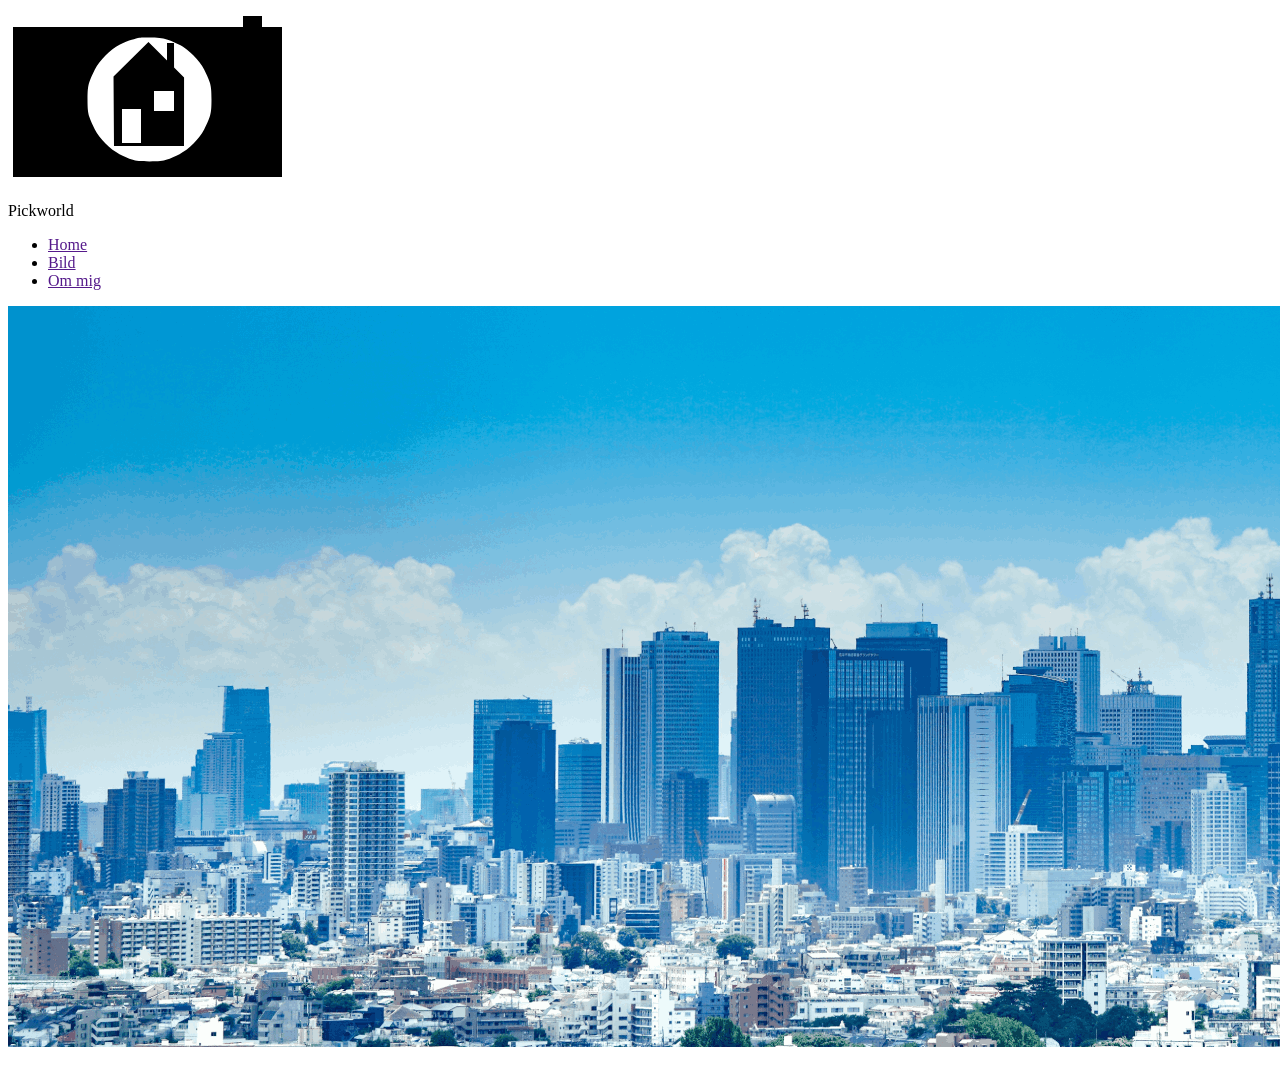
==== index.html @ 5d51e142 "first commit" ====
<!DOCTYPE html>
<html lang="sv">
<head>
    <meta charset="UTF-8">
    <meta name="viewport" content="width=device-width, initial-scale=1.0">
    <title>Document</title>
    <link rel="stylesheet" href="css/style.css">
    <link rel="icon" type="image/png" sizes="32x32" href="Image/favicon.png">
    <link rel="icon" type="image/x-icon" sizes="16x16" href="Image/favicon.ico">
</head>
<body>
    <header>
        <div>
            <a href="index.html"><img src="Image/logo.svg" alt=""></a>
            <p>Pickworld</p>
        </div>
        <nav>
            <ul>
                <li><a href="">Home</a></li>
                <li><a href="">Bild</a></li>
                <li><a href="">Om mig</a></li>
            </ul>
        </nav>
    </header>
    <body>
        <section>
            <img src="Image/header.png" alt="">
            <p></p>
        </section>
        <section>
            <article> </article>
        </section>
    </body>
    <footer>

    </footer>
</body>
</html>
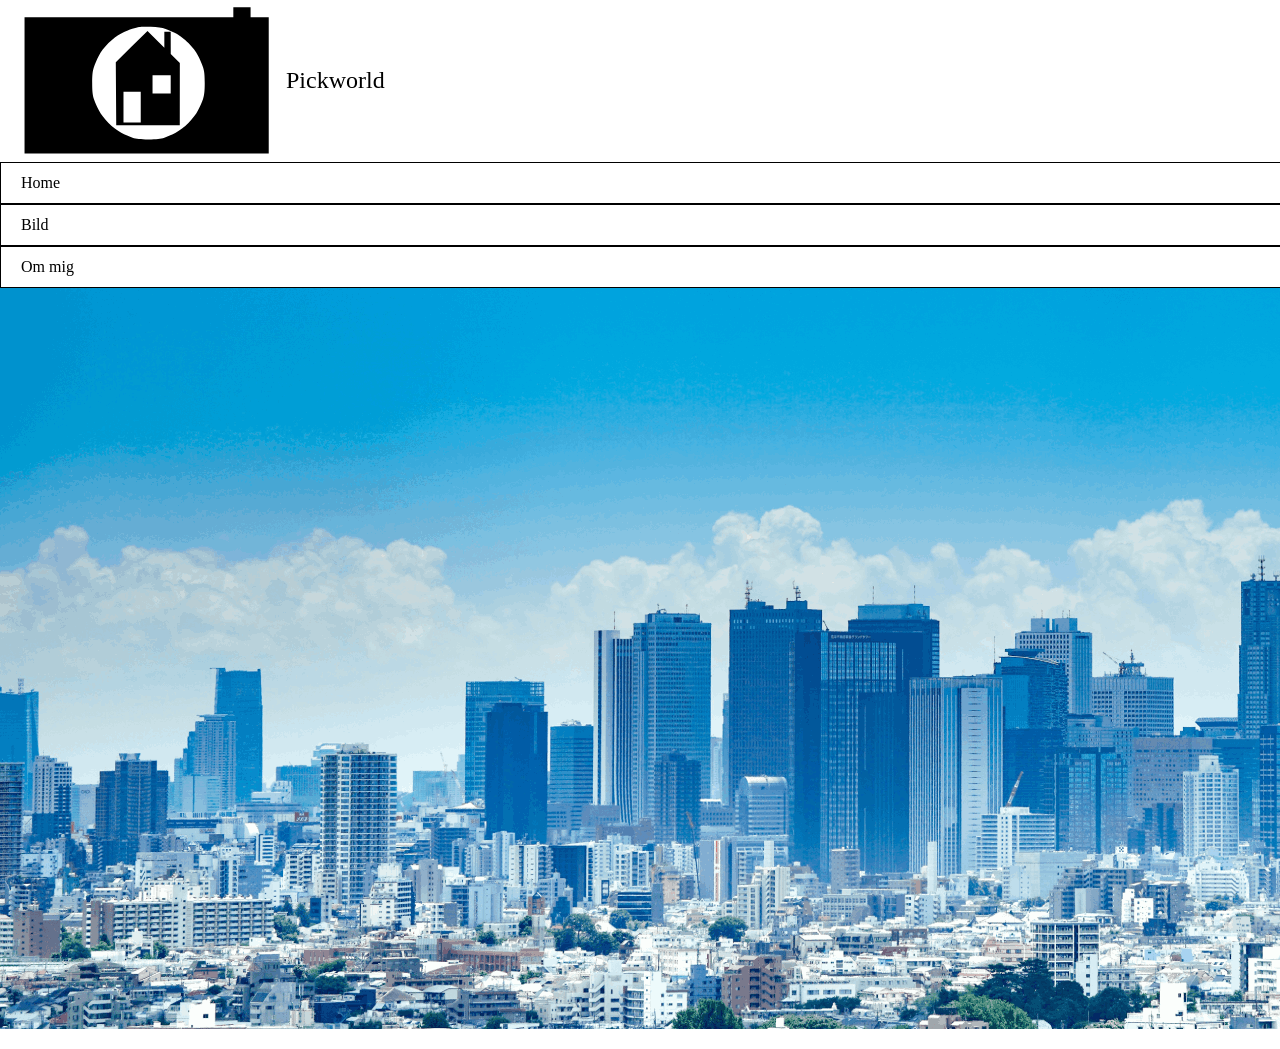
==== commit 9f5dcf0b: "skapade ground struktur till header i css" ====
--- a/index.html
+++ b/index.html
@@ -3,22 +3,22 @@
 <head>
     <meta charset="UTF-8">
     <meta name="viewport" content="width=device-width, initial-scale=1.0">
-    <title>Document</title>
+    <title>Pickworld</title>
     <link rel="stylesheet" href="css/style.css">
     <link rel="icon" type="image/png" sizes="32x32" href="Image/favicon.png">
     <link rel="icon" type="image/x-icon" sizes="16x16" href="Image/favicon.ico">
 </head>
 <body>
     <header>
-        <div>
-            <a href="index.html"><img src="Image/logo.svg" alt=""></a>
-            <p>Pickworld</p>
+        <div class="logo-container">
+            <a class="logo" href="index.html"><img src="Image/logo.svg" alt=""></a>
+            <p class="name">Pickworld</p>
         </div>
         <nav>
             <ul>
-                <li><a href="">Home</a></li>
-                <li><a href="">Bild</a></li>
-                <li><a href="">Om mig</a></li>
+                <li class="nav-list"><a href="">Home</a></li>
+                <li class="nav-list"><a href="">Bild</a></li>
+                <li class="nav-list"><a href="">Om mig</a></li>
             </ul>
         </nav>
     </header>
--- a/css/style.css
+++ b/css/style.css
@@ -0,0 +1,44 @@
+body{
+    margin: 0px;
+}
+
+a{
+    color: black;
+    text-decoration: none;
+}
+
+ul{
+    padding: 0;
+    margin: 0;
+}
+
+nav li {
+    list-style-type: none;
+}
+
+.logo-container{
+    display: flex;
+    align-items: center;
+}
+
+.logo{
+    width: 20%;
+    padding-left: 20px;
+}
+.logo img{
+    width: 100%;
+}
+.name{
+    font-size: 1.5rem;
+    margin: 0;
+    padding-left: 10px;
+}
+
+.nav-list{
+    display: flex;
+    width: 100%;
+    height: 40px;
+    border: solid black 1px;
+    padding-left: 20px;
+    align-items: center;
+}
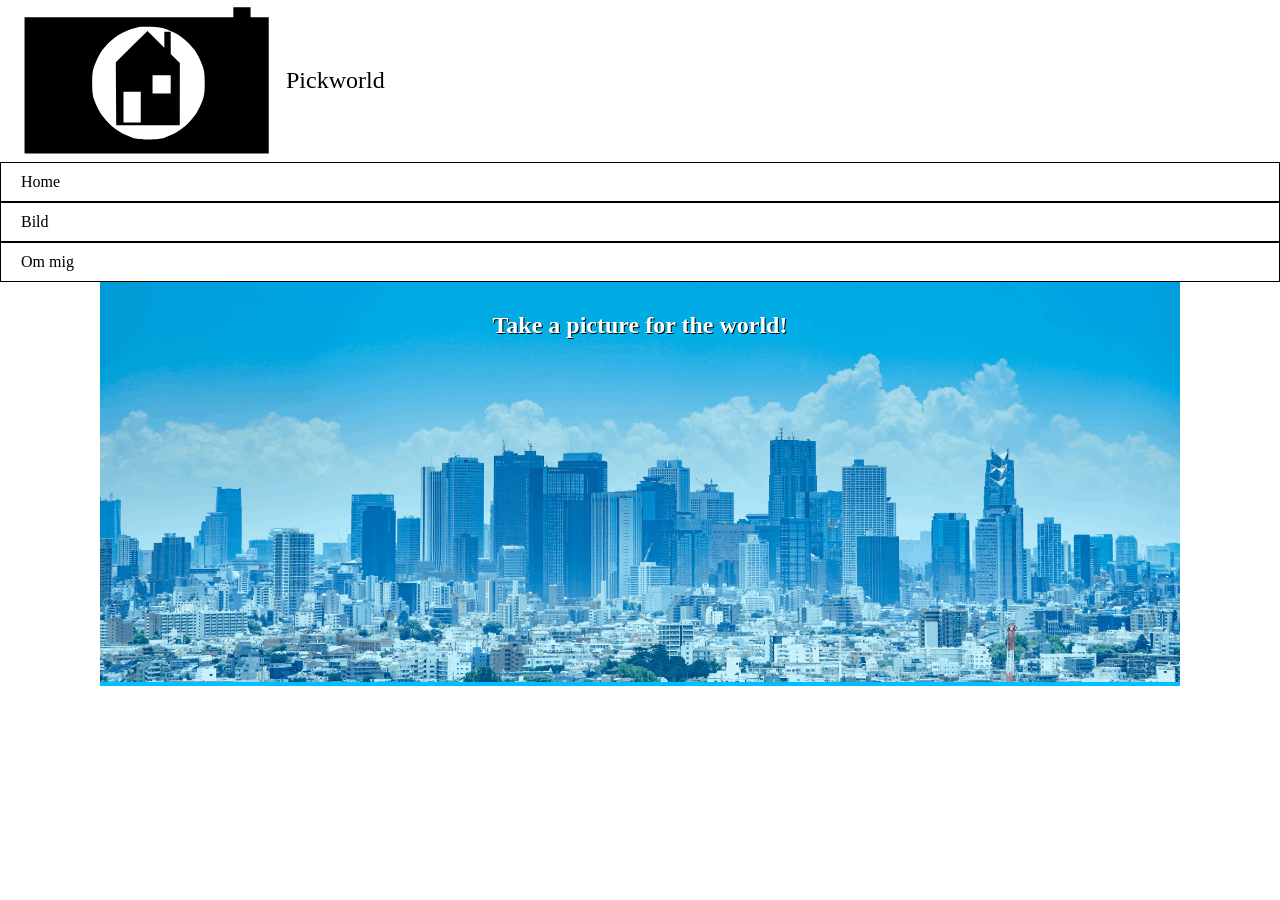
==== commit 0397b6df: "skapade hero sektionen" ====
--- a/index.html
+++ b/index.html
@@ -23,9 +23,11 @@
         </nav>
     </header>
     <body>
-        <section>
-            <img src="Image/header.png" alt="">
-            <p></p>
+        <section class="sektion-1">
+            <div class="hero-container"><img class="hero" src="Image/header.png" alt=""></div>
+            <h1 class="hero-text">Take a picture for the world!</h1>
+            <div><img src="" alt=""></div>
+            <div><img src="" alt=""></div>
         </section>
         <section>
             <article> </article>
--- a/css/style.css
+++ b/css/style.css
@@ -38,7 +38,36 @@
     display: flex;
     width: 100%;
     height: 40px;
+    box-sizing: border-box;
     border: solid black 1px;
     padding-left: 20px;
     align-items: center;
+}
+
+
+.sektion-1{
+    display: flex;
+    width: 100%;
+    position: relative;
+    justify-content: center;
+}
+
+.hero-container{
+    overflow: scroll;
+    scrollbar-width: none;
+    background-color:deepskyblue ;
+}
+
+.hero{
+    height: 400px;
+    align-self: center;
+    opacity: 0.8;
+}
+
+.hero-text{
+    color: white;
+    text-shadow: 1px 1px black;
+    position: absolute;
+    top: 10px;
+    text-align: center;
 }
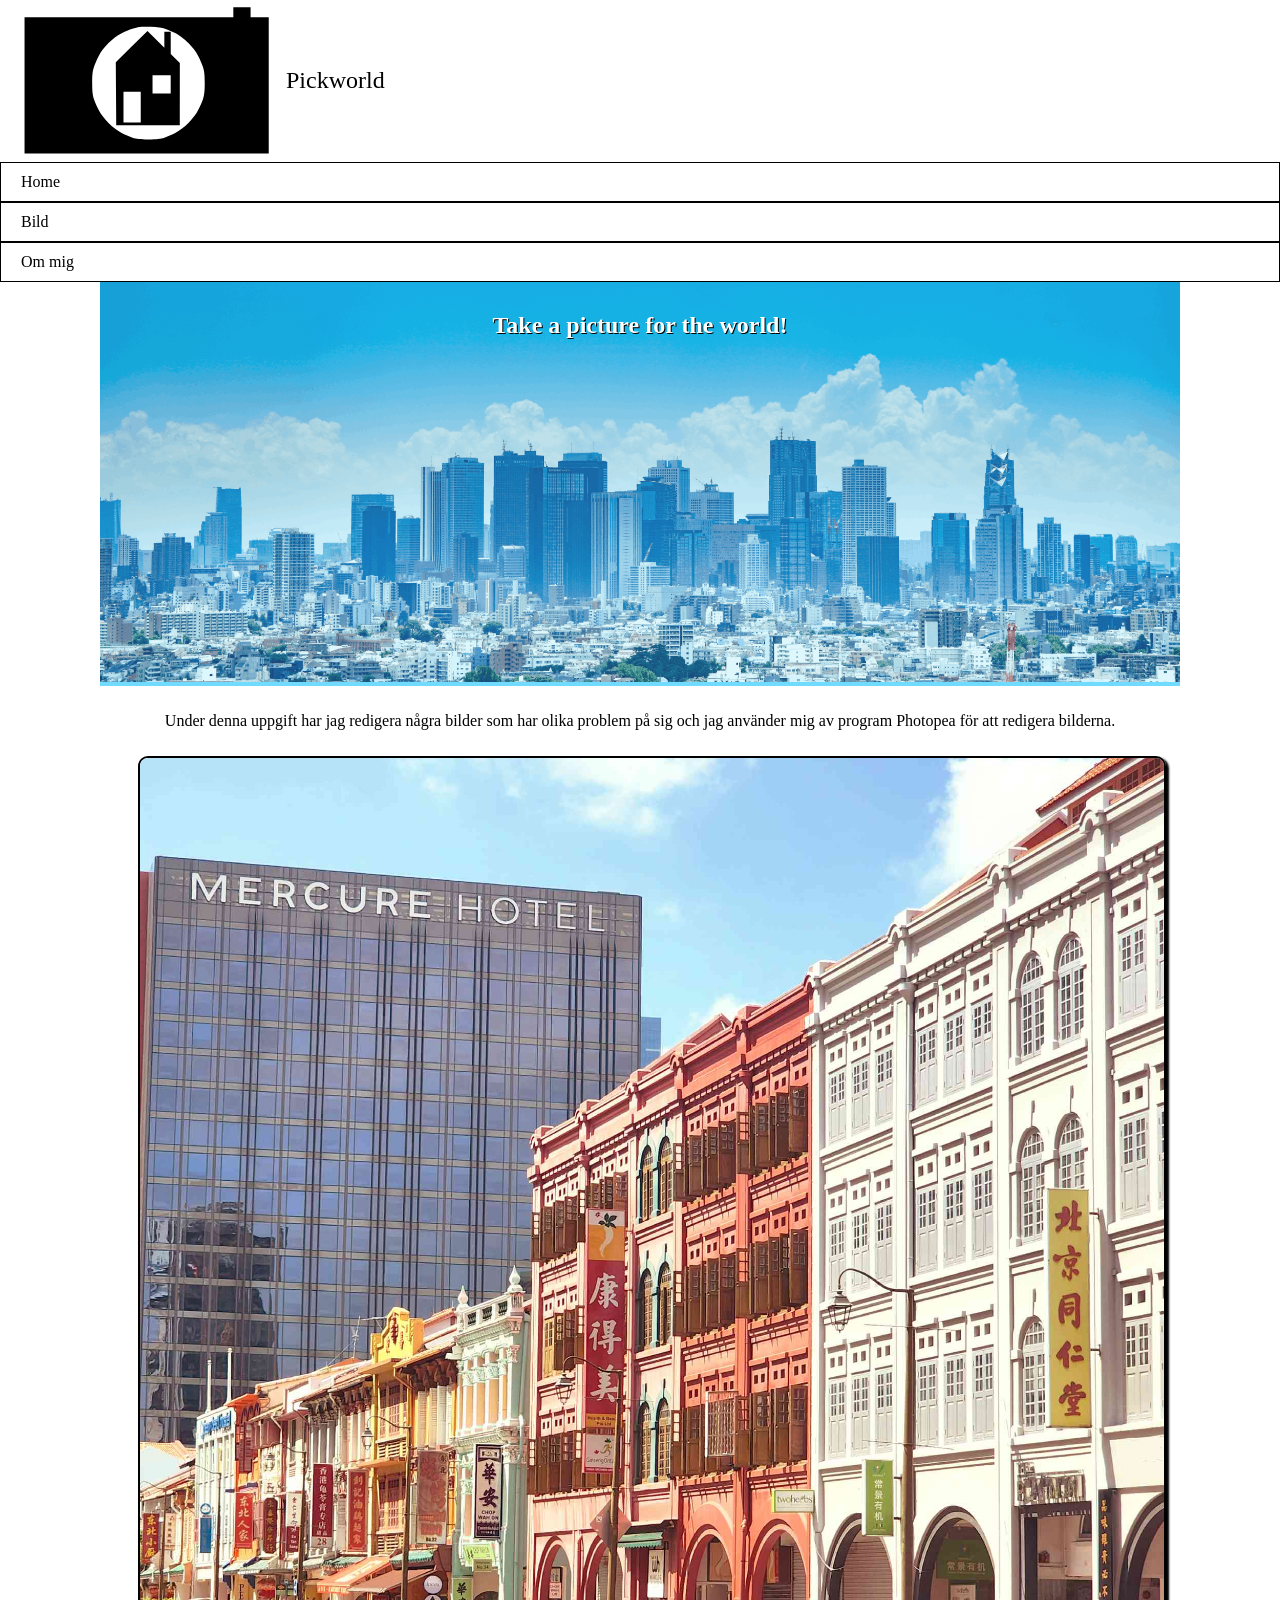
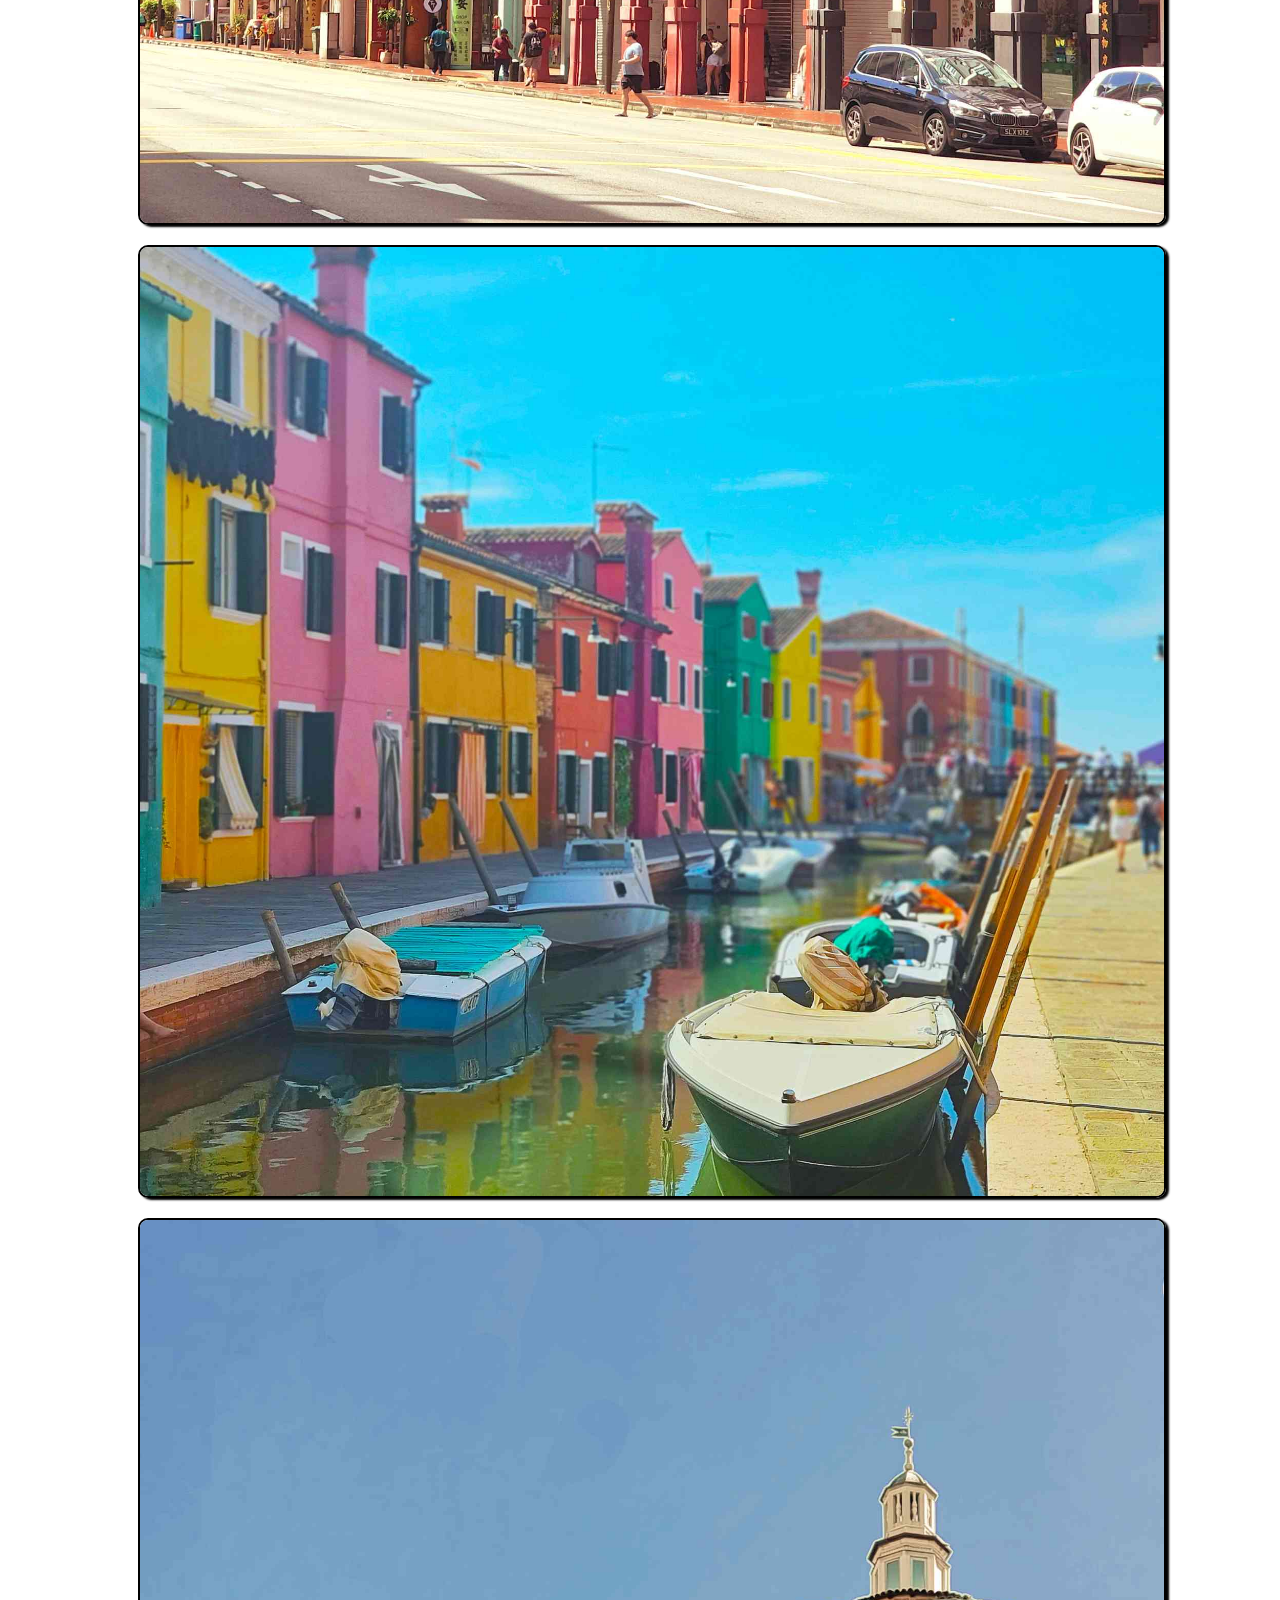
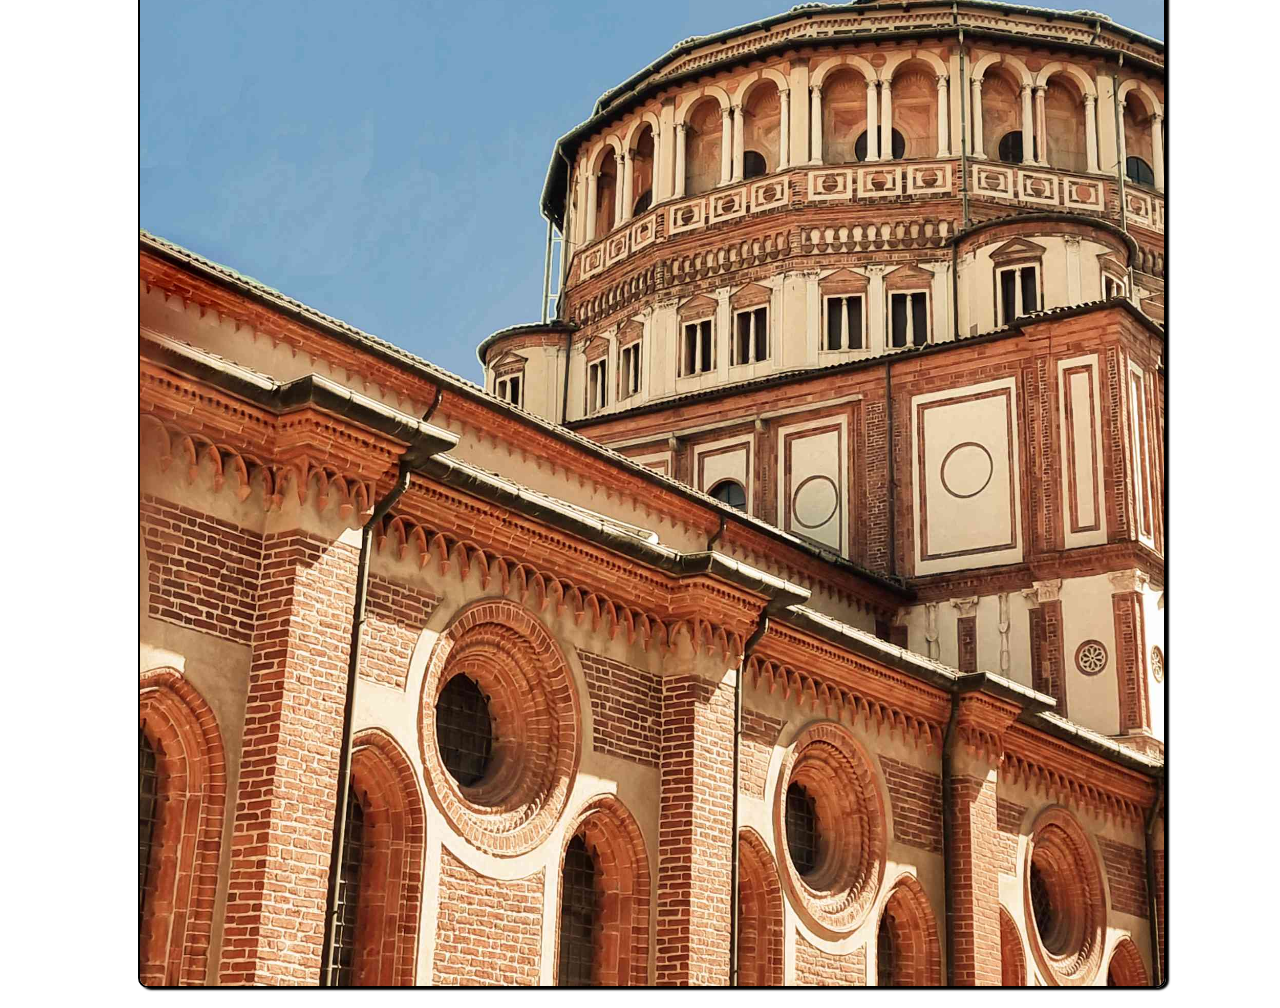
==== commit 1225d30e: "skapade sektioner som innehåller de bilder som jag har redigerad" ====
--- a/index.html
+++ b/index.html
@@ -23,14 +23,29 @@
         </nav>
     </header>
     <body>
-        <section class="sektion-1">
+        <section class="hero-sektion">
             <div class="hero-container"><img class="hero" src="Image/header.png" alt=""></div>
             <h1 class="hero-text">Take a picture for the world!</h1>
-            <div><img src="" alt=""></div>
-            <div><img src="" alt=""></div>
         </section>
-        <section>
-            <article> </article>
+        <section class="bild-container">
+            <div class="container">
+                <p>Under denna uppgift har jag redigera några bilder som har olika problem på sig och jag använder mig av program Photopea för att redigera bilderna.</p>
+                <a href="">
+                    <div class="container">
+                        <img class="img-content" src="Image/bilserie001_change.jpg" alt="">
+                    </div>
+                </a>
+                <a href="">
+                    <div class="container">
+                        <img class="img-content" src="Image/bilserie002_change.jpg" alt="">
+                    </div>
+                </a>
+                <a href="">
+                    <div class="container">
+                        <img class="img-content" src="Image/bilserie003_change.jpg" alt="">
+                    </div>
+                </a>
+            </div>
         </section>
     </body>
     <footer>
--- a/css/style.css
+++ b/css/style.css
@@ -45,7 +45,8 @@
 }
 
 
-.sektion-1{
+
+.hero-sektion{
     display: flex;
     width: 100%;
     position: relative;
@@ -54,8 +55,8 @@
 
 .hero-container{
     overflow: scroll;
-    scrollbar-width: none;
-    background-color:deepskyblue ;
+    overflow-x: scroll;
+    background-color:rgb(112, 219, 255) ;
 }
 
 .hero{
@@ -70,4 +71,38 @@
     position: absolute;
     top: 10px;
     text-align: center;
+}
+
+
+.bild-container{
+    display: flex;
+    justify-content: center;
+}
+.bild-container p{
+    width: 100%;
+}
+.bild-container > .container{
+    width: 80%;
+    display: flex;
+    text-align: center;
+    align-items: center;
+    flex-direction: column;
+    border: none;
+    box-shadow: none;
+    overflow: visible;
+}
+
+.container{
+    display: flex;
+    width: 100%;
+    justify-content: center;
+    border-radius: 10px;
+    overflow: hidden;
+    margin: 10px;
+    border: 2px solid black;
+    box-shadow: 3px 2px 2px black;
+}
+
+.img-content{
+    width: 100%;
 }
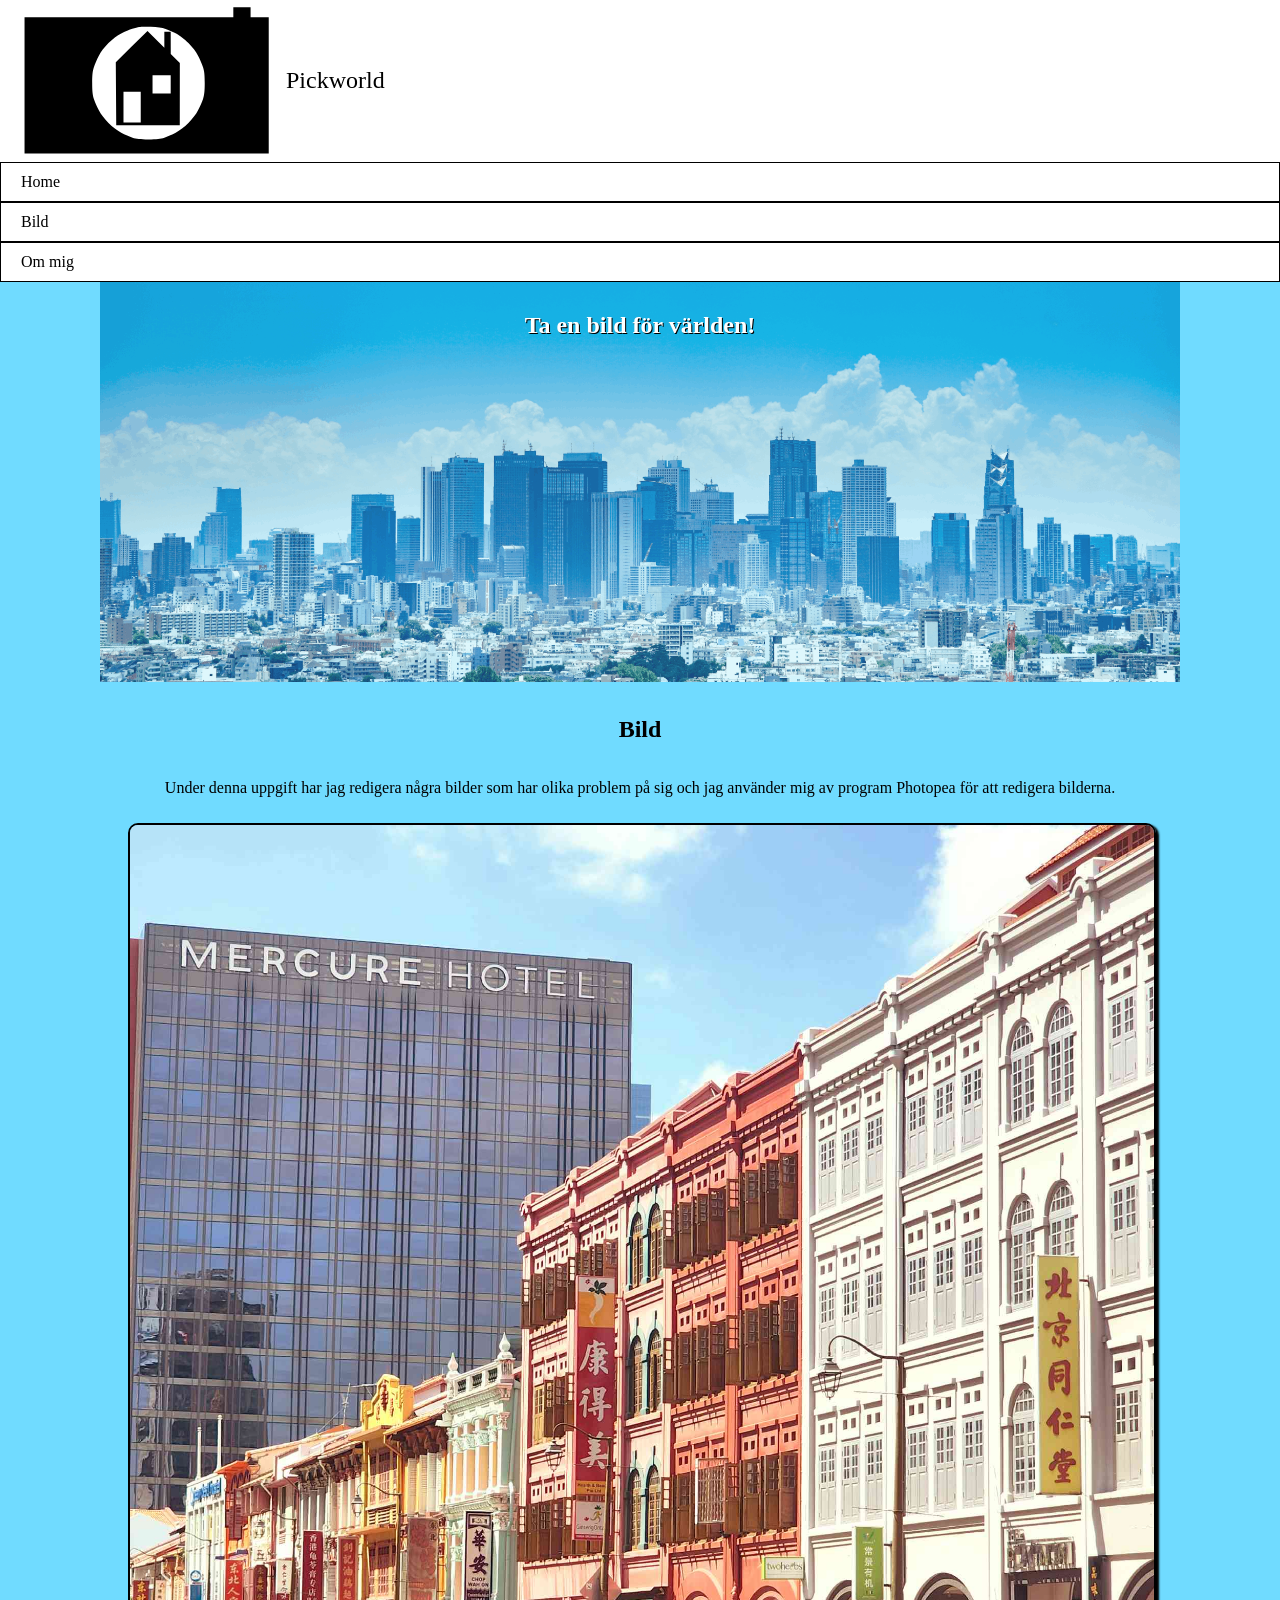
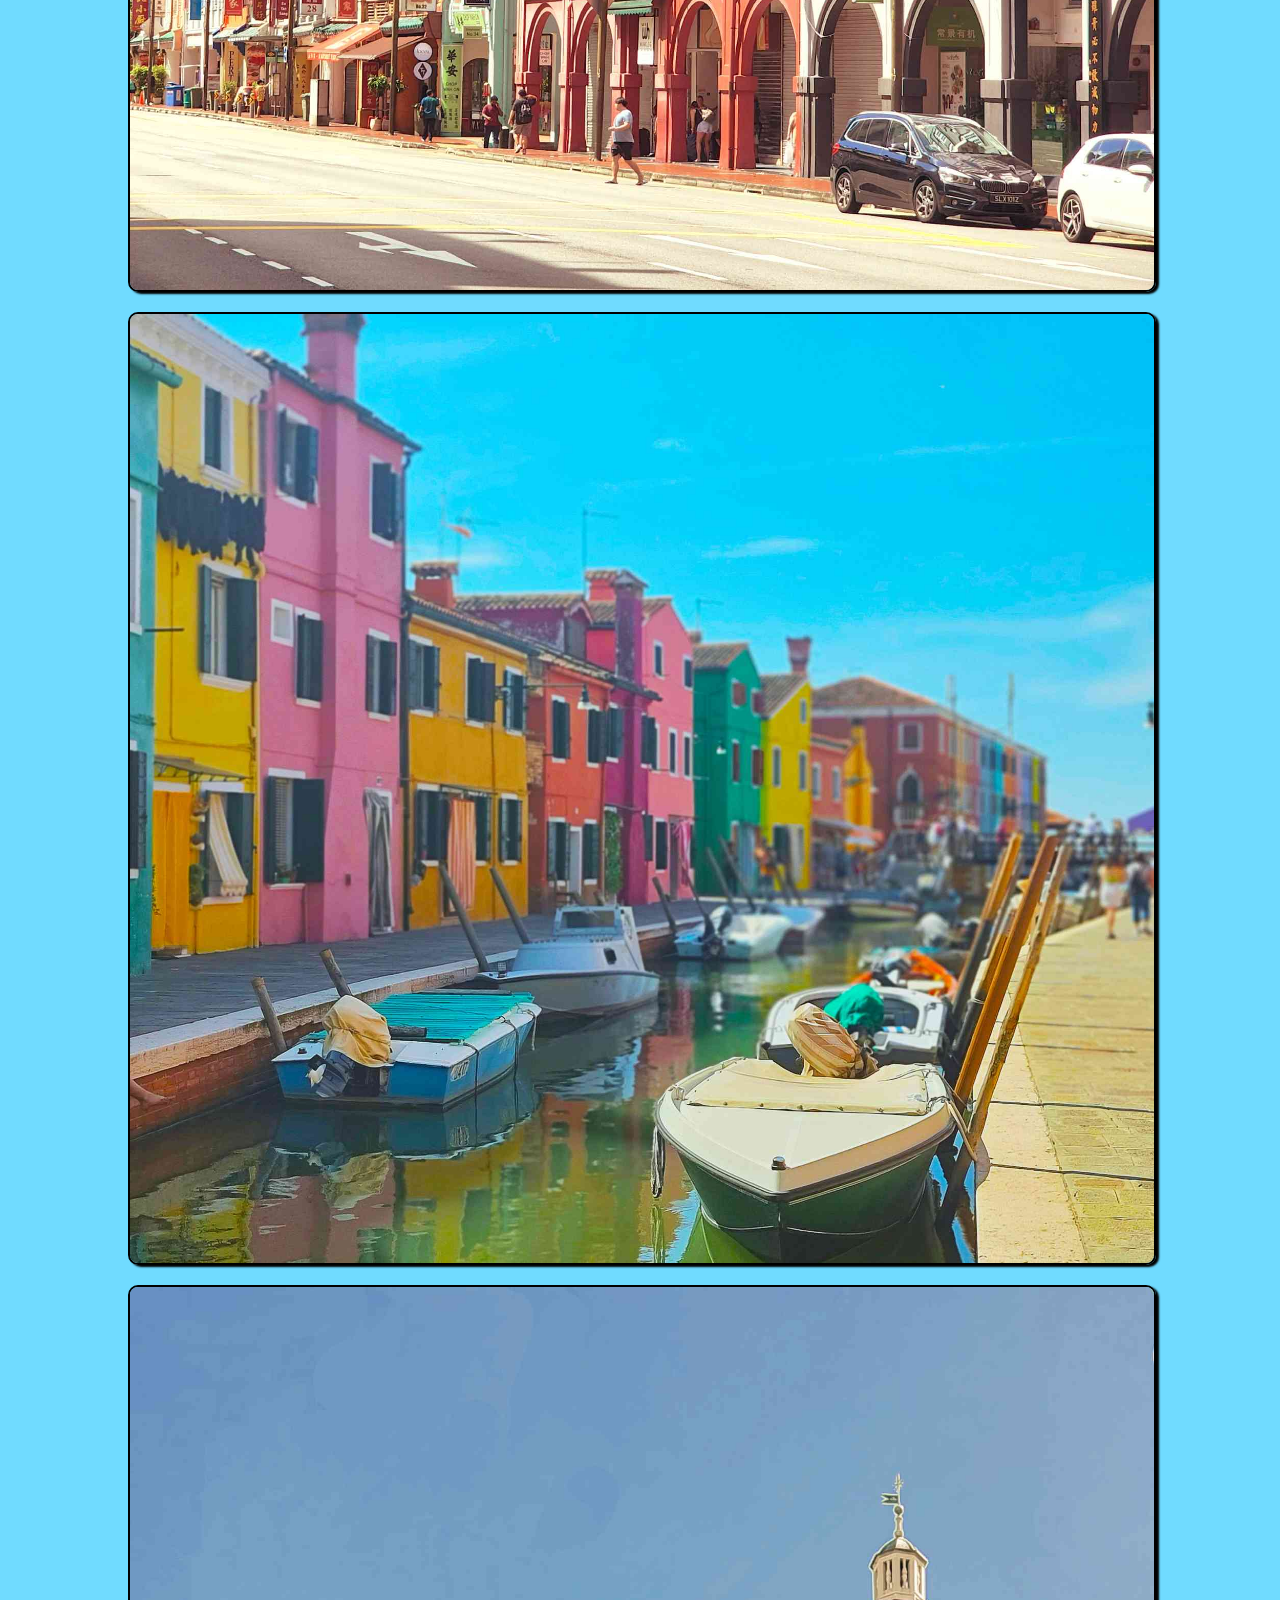
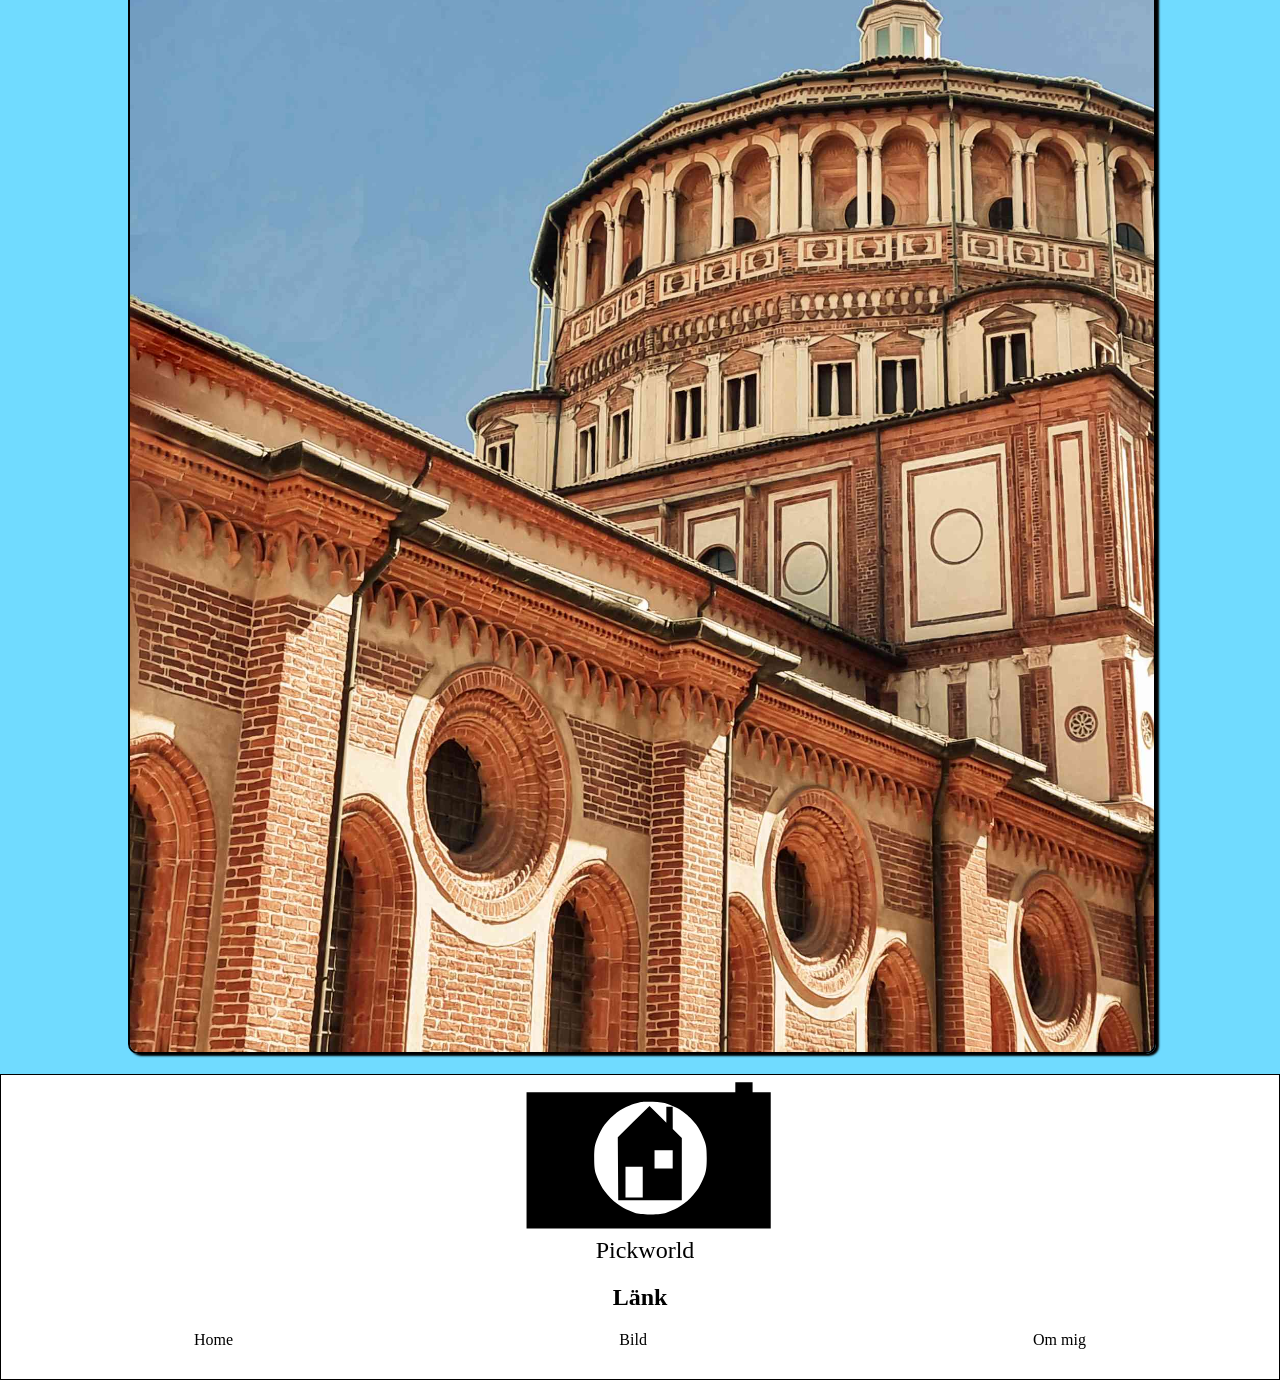
==== commit d62941aa: "Skapade footer och två nya html sidan med header och footer" ====
--- a/index.html
+++ b/index.html
@@ -16,19 +16,20 @@
         </div>
         <nav>
             <ul>
-                <li class="nav-list"><a href="">Home</a></li>
-                <li class="nav-list"><a href="">Bild</a></li>
-                <li class="nav-list"><a href="">Om mig</a></li>
+                <li class="nav-item"><a href="index.html">Home</a></li>
+                <li class="nav-item"><a href="bild.html">Bild</a></li>
+                <li class="nav-item"><a href="omMig.html">Om mig</a></li>
             </ul>
         </nav>
     </header>
-    <body>
+    <main>
         <section class="hero-sektion">
             <div class="hero-container"><img class="hero" src="Image/header.png" alt=""></div>
-            <h1 class="hero-text">Take a picture for the world!</h1>
+            <h1 class="hero-text">Ta en bild för världen!</h1>
         </section>
         <section class="bild-container">
             <div class="container">
+                <h2>Bild</h2>
                 <p>Under denna uppgift har jag redigera några bilder som har olika problem på sig och jag använder mig av program Photopea för att redigera bilderna.</p>
                 <a href="">
                     <div class="container">
@@ -47,9 +48,18 @@
                 </a>
             </div>
         </section>
-    </body>
+    </main>
     <footer>
-
+        <div class="logo-container">
+            <a class="logo" href="index.html"><img src="Image/logo.svg" alt=""></a>
+            <p class="name">Pickworld</p>
+        </div>
+        <h2>Länk</h2>
+        <ul>
+            <li><a href="index.html">Home</a></li>
+            <li><a href="bild.html">Bild</a></li>
+            <li><a href="omMig.html">Om mig</a></li>
+        </ul>
     </footer>
 </body>
 </html>
--- a/css/style.css
+++ b/css/style.css
@@ -12,9 +12,11 @@
     margin: 0;
 }
 
-nav li {
+ul li {
     list-style-type: none;
 }
+
+
 
 .logo-container{
     display: flex;
@@ -34,7 +36,7 @@
     padding-left: 10px;
 }
 
-.nav-list{
+.nav-item{
     display: flex;
     width: 100%;
     height: 40px;
@@ -46,6 +48,9 @@
 
 
 
+main{
+    background-color:rgb(112, 219, 255) ;
+}
 .hero-sektion{
     display: flex;
     width: 100%;
@@ -56,7 +61,6 @@
 .hero-container{
     overflow: scroll;
     overflow-x: scroll;
-    background-color:rgb(112, 219, 255) ;
 }
 
 .hero{
@@ -98,11 +102,35 @@
     justify-content: center;
     border-radius: 10px;
     overflow: hidden;
-    margin: 10px;
+    margin: 10px 0px 10px 0px;
     border: 2px solid black;
     box-shadow: 3px 2px 2px black;
 }
 
 .img-content{
     width: 100%;
+}
+
+
+
+footer{
+    box-sizing: border-box;
+    width: 100%;
+    display: flex;
+    border: black solid 1px;
+    flex-direction: column;
+}
+
+footer > .logo-container{
+    flex-direction: column;
+}
+
+footer > h2{
+    text-align: center;
+}
+
+footer > ul{
+    display: flex;
+    justify-content: space-around;
+    padding-bottom: 30px;
 }
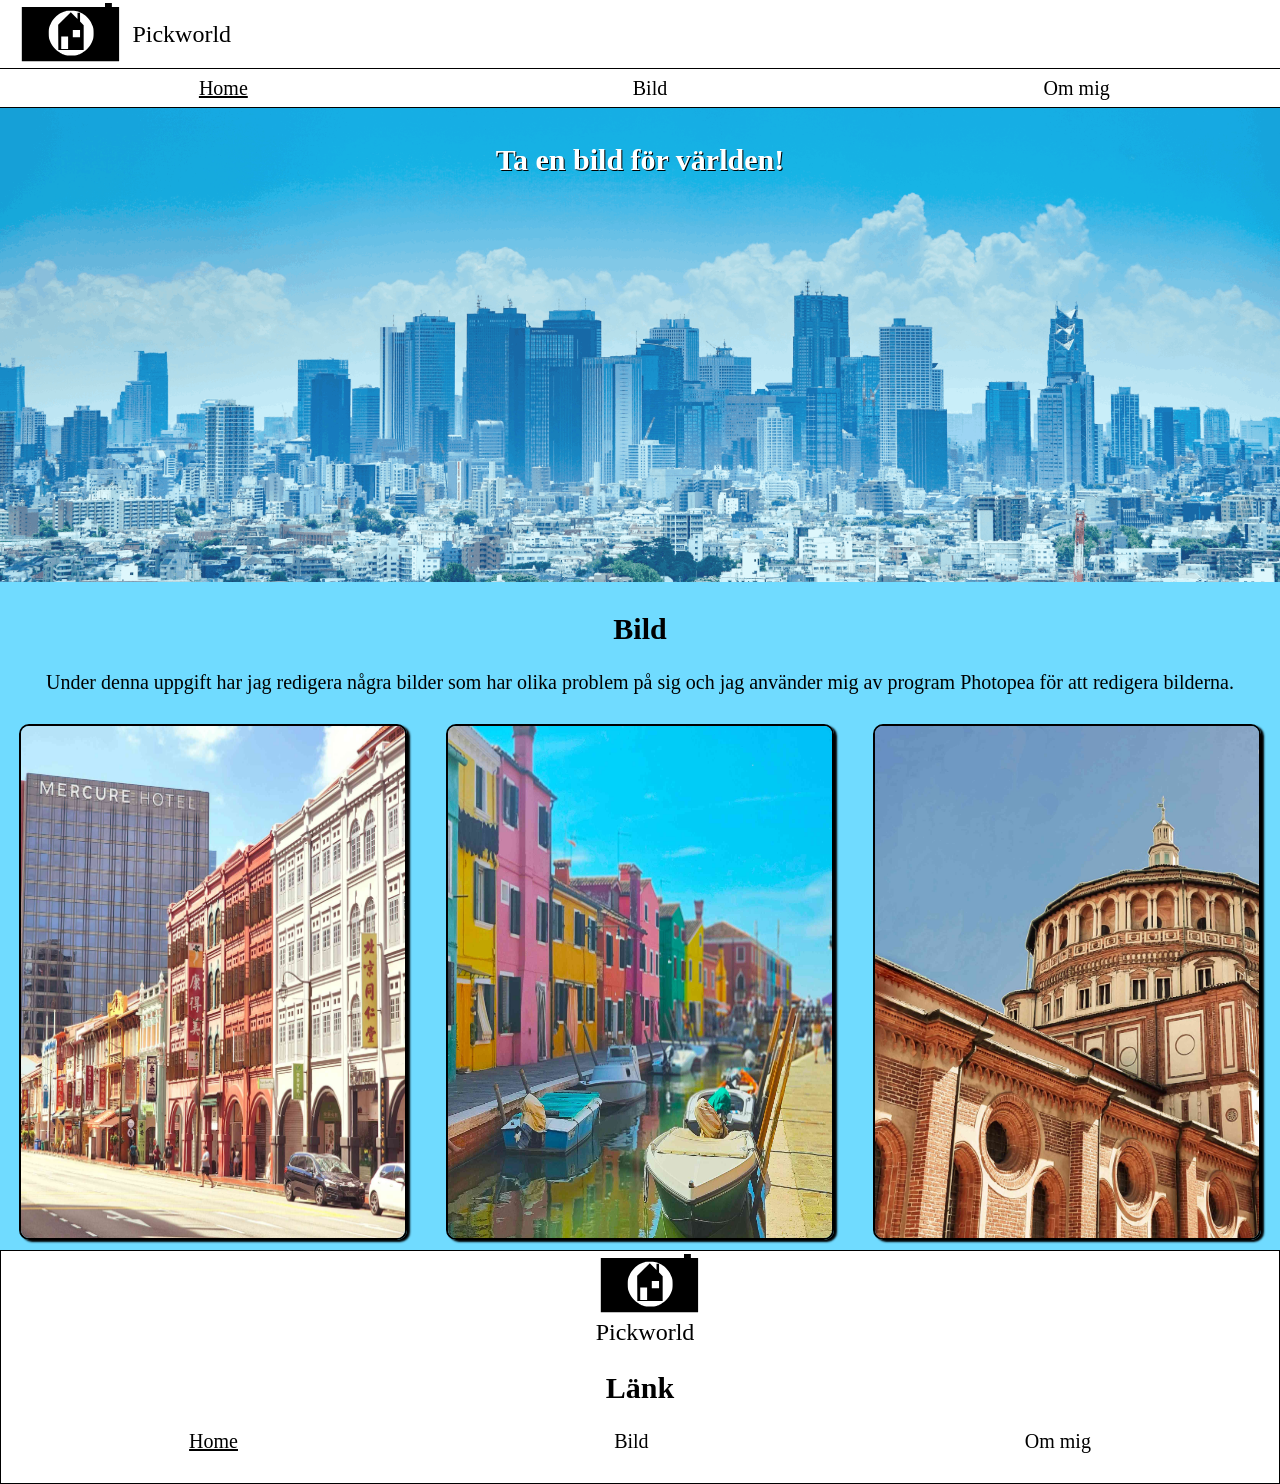
==== commit cf0bd5ba: "Anpassade sidan för större skärm" ====
--- a/index.html
+++ b/index.html
@@ -11,12 +11,12 @@
 <body>
     <header>
         <div class="logo-container">
-            <a class="logo" href="index.html"><img src="Image/logo.svg" alt=""></a>
+            <a class="logo" href="index.html"><img src="Image/logo.svg" alt="Logo för sidan"></a>
             <p class="name">Pickworld</p>
         </div>
-        <nav>
+        <nav aria-label="Main navigation">
             <ul>
-                <li class="nav-item"><a href="index.html">Home</a></li>
+                <li class="nav-item right-now" aria-current="page"><a href="index.html">Home</a></li>
                 <li class="nav-item"><a href="bild.html">Bild</a></li>
                 <li class="nav-item"><a href="omMig.html">Om mig</a></li>
             </ul>
@@ -24,39 +24,37 @@
     </header>
     <main>
         <section class="hero-sektion">
-            <div class="hero-container"><img class="hero" src="Image/header.png" alt=""></div>
+            <div class="hero-container"><img class="hero" src="Image/header.png" alt="Hero bild. Fågelperspektiv på en stad."></div>
             <h1 class="hero-text">Ta en bild för världen!</h1>
         </section>
         <section class="bild-container">
             <div class="container">
-                <h2>Bild</h2>
-                <p>Under denna uppgift har jag redigera några bilder som har olika problem på sig och jag använder mig av program Photopea för att redigera bilderna.</p>
-                <a href="">
-                    <div class="container">
-                        <img class="img-content" src="Image/bilserie001_change.jpg" alt="">
-                    </div>
-                </a>
-                <a href="">
-                    <div class="container">
-                        <img class="img-content" src="Image/bilserie002_change.jpg" alt="">
-                    </div>
-                </a>
-                <a href="">
-                    <div class="container">
-                        <img class="img-content" src="Image/bilserie003_change.jpg" alt="">
-                    </div>
-                </a>
+                <div>
+                    <h2>Bild</h2>
+                    <p>Under denna uppgift har jag redigera några bilder som har olika problem på sig och jag använder mig av program Photopea för att redigera bilderna.</p>
+                </div>
+                <div class="img-container">
+                        <div class="img-contant">
+                            <img src="Image/bilserie001_change.jpg" alt="En kinesiska stad.">
+                        </div>
+                        <div class="img-contant">
+                            <img src="Image/bilserie002_change.jpg" alt="En stad som ligger bredvid en flod.">
+                        </div>
+                        <div class="img-contant">
+                            <img src="Image/bilserie003_change.jpg" alt="En stora och fina kyrkan.">
+                        </div>
+                </div>
             </div>
         </section>
     </main>
     <footer>
         <div class="logo-container">
-            <a class="logo" href="index.html"><img src="Image/logo.svg" alt=""></a>
+            <a class="logo" href="index.html"><img src="Image/logo.svg" alt="Logo för sidan"></a>
             <p class="name">Pickworld</p>
         </div>
         <h2>Länk</h2>
         <ul>
-            <li><a href="index.html">Home</a></li>
+            <li class="right-now"><a href="index.html">Home</a></li>
             <li><a href="bild.html">Bild</a></li>
             <li><a href="omMig.html">Om mig</a></li>
         </ul>
--- a/css/style.css
+++ b/css/style.css
@@ -16,6 +16,10 @@
     list-style-type: none;
 }
 
+img{
+    width: 100%;
+}
+
 
 
 .logo-container{
@@ -26,9 +30,6 @@
 .logo{
     width: 20%;
     padding-left: 20px;
-}
-.logo img{
-    width: 100%;
 }
 .name{
     font-size: 1.5rem;
@@ -45,12 +46,16 @@
     padding-left: 20px;
     align-items: center;
 }
+.right-now{
+    text-decoration: underline;
+}
 
 
 
 main{
     background-color:rgb(112, 219, 255) ;
 }
+
 .hero-sektion{
     display: flex;
     width: 100%;
@@ -64,6 +69,7 @@
 }
 
 .hero{
+    width: auto;
     height: 400px;
     align-self: center;
     opacity: 0.8;
@@ -85,7 +91,7 @@
 .bild-container p{
     width: 100%;
 }
-.bild-container > .container{
+.container{
     width: 80%;
     display: flex;
     text-align: center;
@@ -96,10 +102,9 @@
     overflow: visible;
 }
 
-.container{
-    display: flex;
-    width: 100%;
-    justify-content: center;
+.img-contant{
+    display: flex;
+    width: 100%;
     border-radius: 10px;
     overflow: hidden;
     margin: 10px 0px 10px 0px;
@@ -107,10 +112,6 @@
     box-shadow: 3px 2px 2px black;
 }
 
-.img-content{
-    width: 100%;
-}
-
 
 
 footer{
@@ -133,4 +134,101 @@
     display: flex;
     justify-content: space-around;
     padding-bottom: 30px;
+}
+
+
+
+.bilder{
+    display: flex;
+    width: 100%;
+    justify-content: space-around;
+    flex-wrap: wrap;
+    border-bottom: 1px solid black;
+}
+
+.bilder > img{
+    width: 48%;
+    border-radius: 5px;
+    margin: 10px 0px 10px 0px;
+    border: 2px solid black;
+    box-shadow: 1px 1px 3px black;
+}  
+
+.bilder > p{
+    text-align: center;
+}
+
+.profile{
+    overflow: hidden;
+}
+
+@media screen and (min-width: 800px){
+    body{
+        font-size: 20px;
+    }
+    ul{
+        display: flex;
+    }
+
+    .nav-item{
+        border: none;
+        border-bottom: 1px solid black;
+        border-top: 1px solid black;
+        justify-content: center;
+    }
+
+    .logo{
+        width: 8%;
+    }
+
+    .hero-container{
+        width: 100%;
+        overflow: hidden;
+    }
+
+    .hero{
+        width: 100%;
+        height: auto;
+    }
+
+    .container{
+        width: 100%;
+    }
+
+    .img-container{
+        display: flex;
+        flex-direction: row;
+        justify-content: space-around;
+    }
+
+    .img-contant{
+        width: 30%;
+        height: auto;
+    }
+
+    main > section{
+        display: flex;
+        flex-direction: row;
+    }
+    
+    .bilder{
+        width: 30%;
+    }
+
+    .bildserier{
+        display: flex;
+        justify-content: space-around;
+    }
+
+    .bilder{
+        border-bottom: none;
+    }
+
+    .portrait{
+        width: 15%;
+    }
+
+    .profile{
+        padding: 10px 0 10px 0;
+    }
 }
